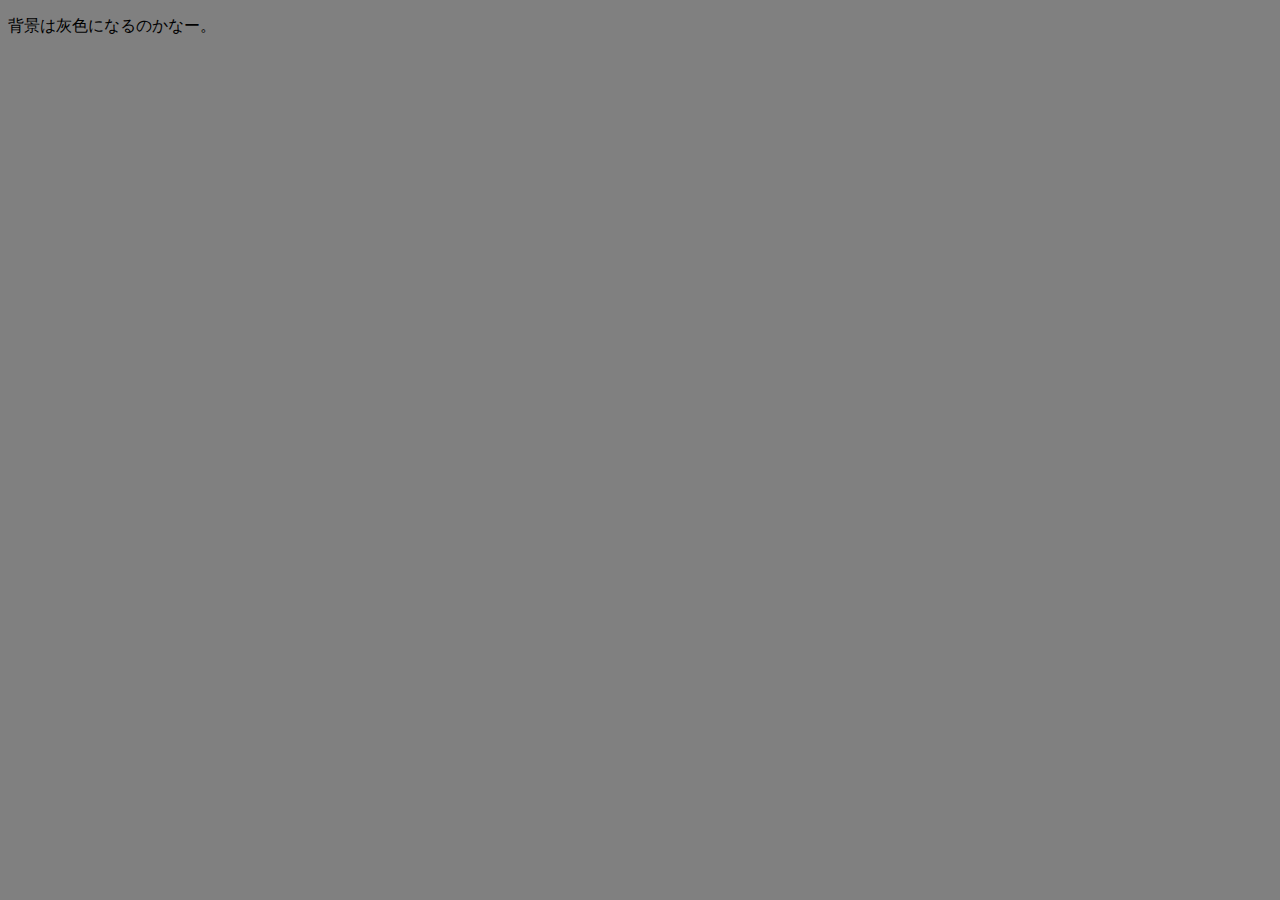
==== csstest.html @ e7aab8e3 "1" ====
<!DOCTYPE html>
<html>
	<head>
		<meta charset='UTF-8' />
		<title>外部CSSのテスト</title>
		<link href="./sample.css" rel="stylesheet" type="text/css">
	</head>
	<body>
		<p>
			背景は灰色になるのかなー。
		</p>
	</body>
</html>
---- sample.css ----
body{
	background-color:#808080;
}
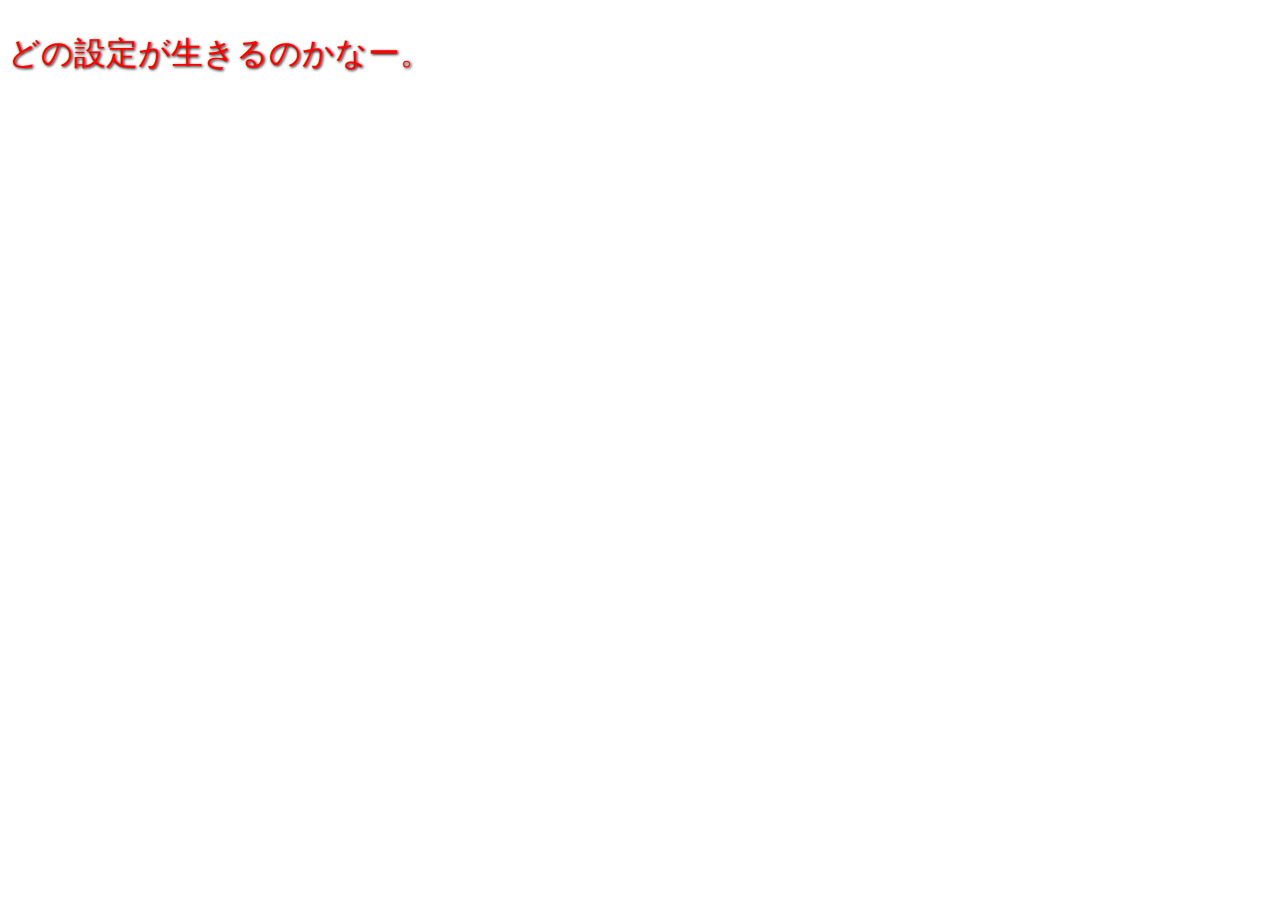
==== commit 169ac43c: "xx" ====
--- a/csstest.html
+++ b/csstest.html
@@ -4,10 +4,15 @@
 		<meta charset='UTF-8' />
 		<title>外部CSSのテスト</title>
 		<link href="./sample.css" rel="stylesheet" type="text/css">
+		
+		<style type="text/css">
+		p{color: red;
+		} 
+		</style>
 	</head>
 	<body>
-		<p>
-			背景は灰色になるのかなー。
+		<p id='p_foo'>
+			どの設定が生きるのかなー。
 		</p>
 	</body>
 </html>--- a/sample.css
+++ b/sample.css
@@ -1,3 +1,12 @@
 body{
-	background-color:#808080;
+	font-size: 2em;
 }
+
+p{
+	color:red:
+}
+
+p#p_foo{
+	text-shadow: 1px 1px 3px #000;
+}
+
